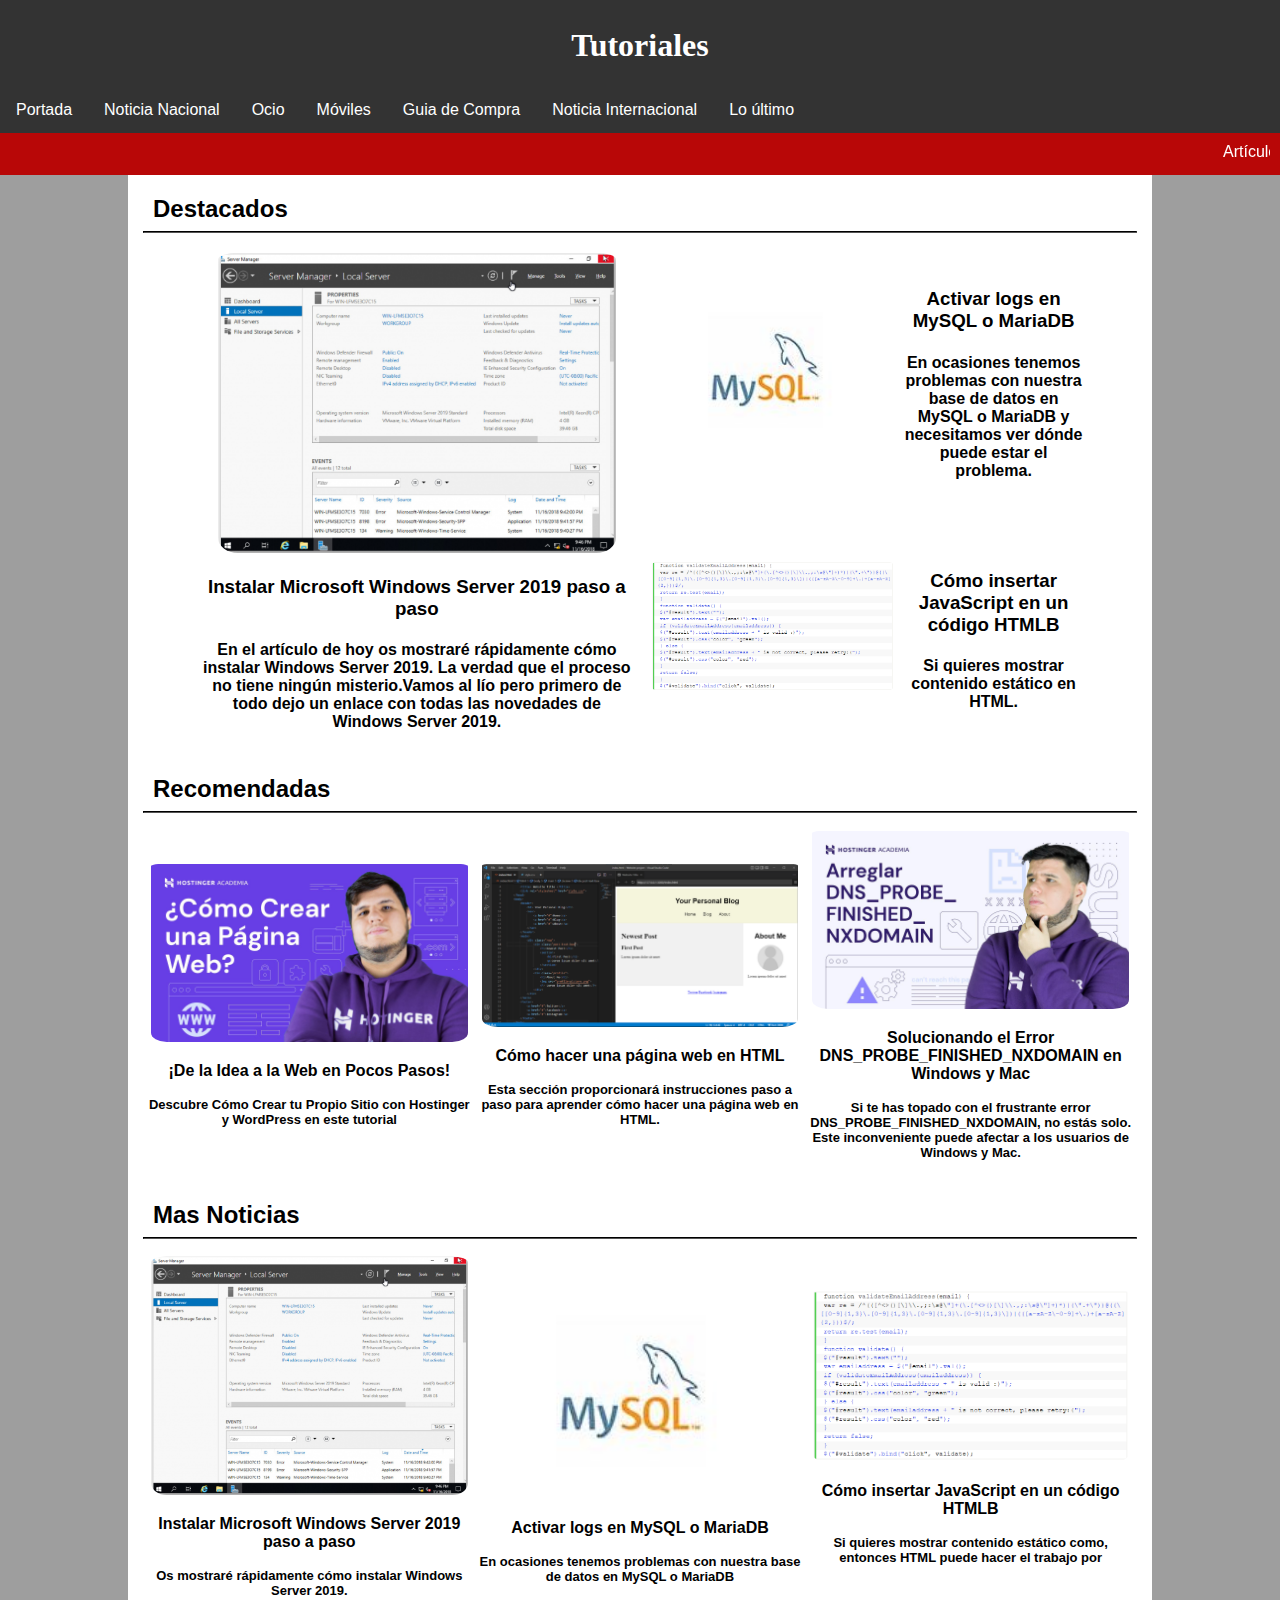
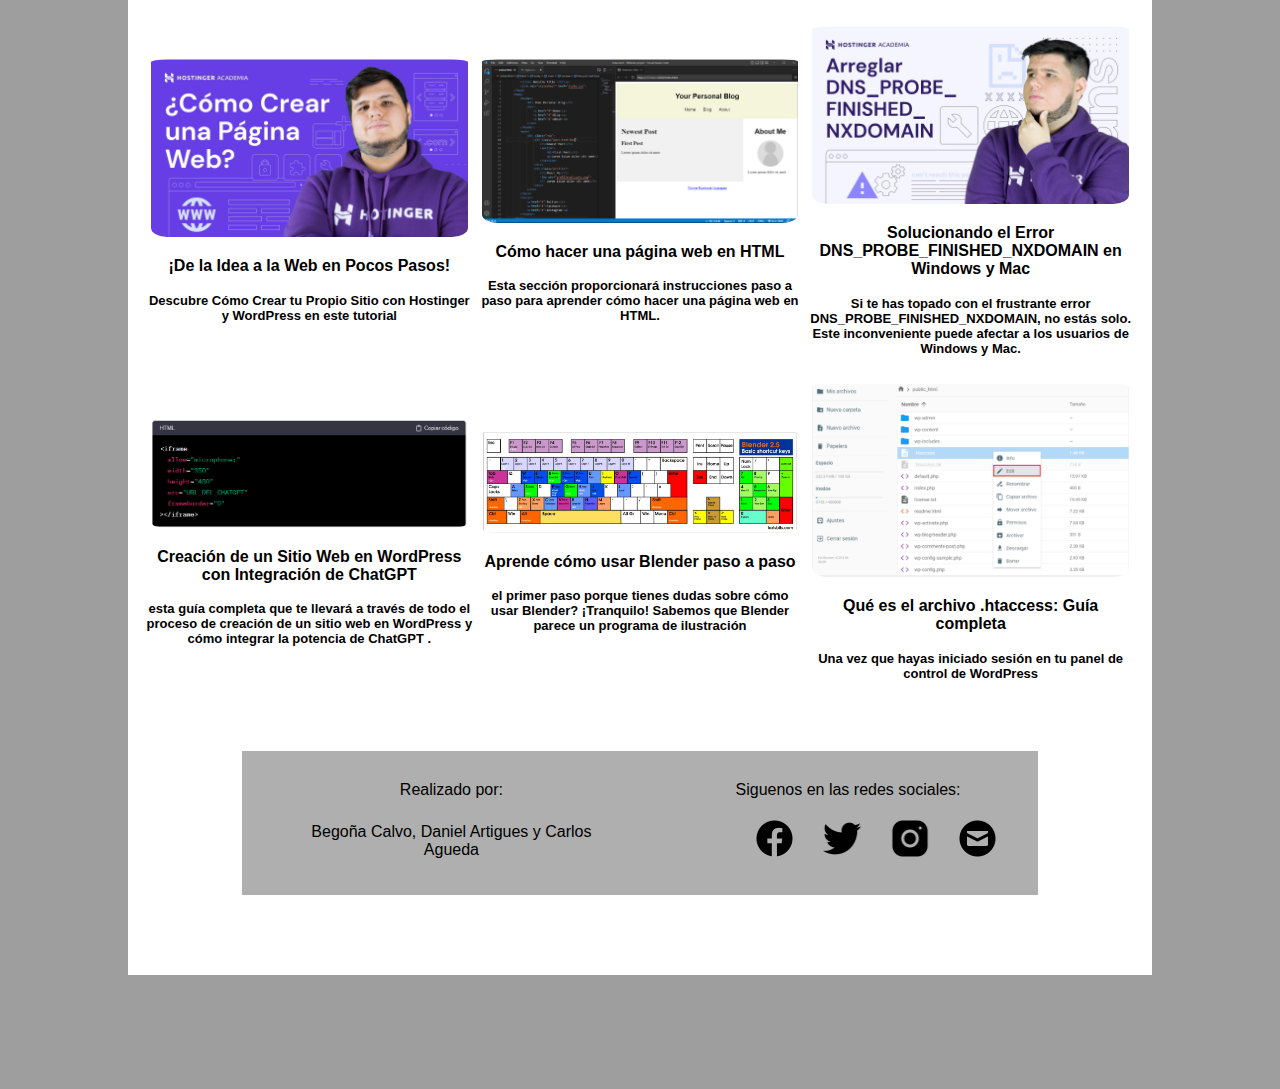
==== index.html @ 97eadc34 "primer commit" ====
<!DOCTYPE html>
<html lang="es">
<head>
  <meta charset="UTF-8">
  <link rel="stylesheet" href="./css/style.css">
  <style>
   
  </style>
</head>
<body>

  <header>
    <h1>Tutoriales</h1>
  </header>

  <ul type="none">
    <li><a href="../index.html">Portada</a></li>
    <li><a href="../nacional/index.html">Noticia Nacional</a></li>
    <li><a href="../ocio/index.html">Ocio</a></li>
    <li><a href="../moviles/index.html">Móviles</a></li>
    <li><a href="../compra/index.html">Guia de Compra</a></li>
    <li><a href="../internacional/index.html">Noticia Internacional</a></li>
    <li><a href="../lo_ultimo/index.html"> Lo último</a></li>
  </ul>
  <div class="ultima_no">
    <marquee behavior="scroll" direction="left"><a class="marca" href="./html/4ºNoticias.html">Artículo de última hora: ¡De la Idea a la Web en Pocos Pasos!</a></marquee>
  </div>


  <div class="borde">
    <div class="hoja">
      <!-- Contenido de la pagina -->
    
      <h2>Destacados</h2>
      
      <hr>
      
      <div>
        <table class="Destacados_tablas">
          <tr>
            <th rowspan="2" class="Destacadospri">
              <a href="./html/1ºNoticias.html">
              <img class="Destacadospriimg" src="./img/notias/1ºNoticias/11.png" alt="1ºimagen">
              <h3>Instalar Microsoft Windows Server 2019 paso a paso</h3>
              <h4>En el artículo de hoy os mostraré rápidamente cómo instalar Windows Server 2019. 
                La verdad que el proceso no tiene ningún misterio.Vamos al lío pero primero de 
                  todo dejo un enlace con todas las novedades de Windows Server 2019.</h4>
              </a>
            </th >
            <td class="Destacadosseg">
              <a href="./html/2ºNoticias.html">
              <img class="Destacadossegimg" src="./img/notias/2ºNoticias/10.png" alt="2ºimagen">
              <table>
              <tr>
                <h3 class="Destacadossegti1">Activar logs en MySQL o MariaDB</h3>
              </tr>
              <tr>
                <h4 class="Destacadossegti2">En ocasiones tenemos problemas con nuestra base de 
                  datos en MySQL o MariaDB y necesitamos ver dónde puede estar el problema.
                </h4> 
            </tr>
            </table>

            </a>
          </tr>
          <tr>
            <td class="Destacadosseg"> <a href="./html/3ºNoticias.html">
              <img class="Destacadossegimg" src="./img/notias/3ºNoticias/Captura14.PNG" alt="3ºimagen">
              
              <table>
                <tr>
                  <h3 class="Destacadossegti1">Cómo insertar JavaScript en un código HTMLB</h3>
                </tr>
                <tr>
                  <h4 class="Destacadossegti2"> Si quieres mostrar contenido estático en HTML.
                  </h4>
              </tr>
              </table>
            </a>  
            </td>
          </tr>
        </table>
      </div>

      <h2>Recomendadas</h2>
      
      <hr>

      <div>
        <table class="recomendadas">
          <tr>
            <th class="thmas_noticia"><a href="./html/4ºNoticias.html">
              <img class="noticiasimg" src="./img/notias/4ºNoticias/CaratulaVideo.jpg" alt="6ºimagen">
              <h3 class="noticiastit">
                ¡De la Idea a la Web en Pocos Pasos!
              </h3>
              <h4 class="noticiasdes">
                Descubre Cómo Crear tu Propio Sitio con Hostinger y WordPress en este tutorial
              </h4>
            </a>
            </th>
            <th class="thmas_noticia"> <a href="./html/5ºNoticias.html">
              <img class="noticiasimg" src="./img/notias/5ºNoticias/Captura.PNG" alt="6ºimagen">
              <h3 class="noticiastit">
                Cómo hacer una página web en HTML
              </h3>
              <h4 class="noticiasdes">
                Esta sección proporcionará instrucciones paso a paso para aprender cómo hacer una página web en <strong>HTML</strong>.
              </h4>
            </a>
            </th>
            <th class="thmas_noticia" > <a href="./html/6ºNoticias.html">
              <img class="noticiasimg" src="./img/notias/6ºNoticias/maxresdefault.jpg" alt="6ºimagen">
              <h3 class="noticiastit">
                Solucionando el Error DNS_PROBE_FINISHED_NXDOMAIN en Windows y Mac
              </h3>
              <h4 class="noticiasdes">
                Si te has topado con el frustrante error DNS_PROBE_FINISHED_NXDOMAIN, no estás solo. 
                Este inconveniente puede afectar a los usuarios de Windows y Mac.
              </h4>
            </a>
            </th>
          </tr>
        </table>
      </div>

      <h2>Mas Noticias</h2>
      
      <hr>
      
      <div>
        <table class="mas_noticias">
        <tr>
            <th class="thmas_noticia"> <a href="./html/1ºNoticias.html">
              <img class="noticiasimg" src="./img/notias/1ºNoticias/11.png" alt="1ºimagen_noticia">
              <h3 class="noticiastit">
                Instalar Microsoft Windows Server 2019 paso a paso
              </h3>
              <h4 class="noticiasdes">
                Os mostraré rápidamente cómo instalar Windows Server 2019. 
              </h4>
            </a>
            </th>
            <th class="thmas_noticia"> <a href="./html/2ºNoticias.html">
              <img class="noticiasimg" src="./img/notias/2ºNoticias/10.png" alt="6ºimagen">
              <h3 class="noticiastit">
                Activar logs en MySQL o MariaDB
              </h3>
              <h4 class="noticiasdes">
                En ocasiones tenemos problemas con nuestra base de datos en MySQL o MariaDB 
              </h4>
            </a>
            </th>
            <th class="thmas_noticia"> <a href="./html/3ºNoticias.html">
              <img class="noticiasimg" src="./img/notias/3ºNoticias/Captura14.PNG" alt="6ºimagen">
              <h3 class="noticiastit">
                Cómo insertar JavaScript en un código HTMLB
              </h3>
              <h4 class="noticiasdes">
                Si quieres mostrar contenido estático como, entonces HTML puede hacer el trabajo por 
              </h4>
            </a>
            </th>
        </tr>
        <tr>
          <th class="thmas_noticia"><a href="./html/4ºNoticias.html">
            <img class="noticiasimg" src="./img/notias/4ºNoticias/CaratulaVideo.jpg" alt="6ºimagen">
            <h3 class="noticiastit">
              ¡De la Idea a la Web en Pocos Pasos!
            </h3>
            <h4 class="noticiasdes">
              Descubre Cómo Crear tu Propio Sitio con Hostinger y WordPress en este tutorial
            </h4>
          </a>
          </th>
          <th class="thmas_noticia"> <a href="./html/5ºNoticias.html">
            <img class="noticiasimg" src="./img/notias/5ºNoticias/Captura.PNG" alt="6ºimagen">
            <h3 class="noticiastit">
              Cómo hacer una página web en HTML
            </h3>
            <h4 class="noticiasdes">
              Esta sección proporcionará instrucciones paso a paso para aprender cómo hacer una página web en <strong>HTML</strong>.
            </h4>
          </a>
          </th>
          <th class="thmas_noticia" > <a href="./html/6ºNoticias.html">
            <img class="noticiasimg" src="./img/notias/6ºNoticias/maxresdefault.jpg" alt="6ºimagen">
            <h3 class="noticiastit">
              Solucionando el Error DNS_PROBE_FINISHED_NXDOMAIN en Windows y Mac
            </h3>
            <h4 class="noticiasdes">
              Si te has topado con el frustrante error DNS_PROBE_FINISHED_NXDOMAIN, no estás solo. 
              Este inconveniente puede afectar a los usuarios de Windows y Mac.
            </h4>
          </a>
          </th>
        </tr>
        <tr>
          <th class="thmas_noticia"> <a href="./html/7ºNoticias.html">
            <img class="noticiasimg" src="./img/notias/7ºNoticias/Captura18.PNG" alt="6ºimagen">
            <h3 class="noticiastit">
              Creación de un Sitio Web en WordPress con Integración de ChatGPT
            </h3>
            <h4 class="noticiasdes">
              esta guía completa que te llevará a través de todo el proceso de creación de un sitio web en WordPress y cómo integrar la potencia de ChatGPT . 
            </h4>
          </a>
          </th>
          <th class="thmas_noticia"> <a href="./html/8ºNoticias.html">
            <img class="noticiasimg" src="./img/notias/8ºNoticias/1.png" alt="6ºimagen">
            <h3 class="noticiastit">
              Aprende cómo usar Blender paso a paso
            </h3>
            <h4 class="noticiasdes">
              el primer paso porque tienes dudas sobre cómo usar Blender? ¡Tranquilo! Sabemos que Blender parece 
              un programa de ilustración 
            </h4>
          </a>
          </th>
          <th class="thmas_noticia"> <a href="./html/9ºNoticias.html">
            <img class="noticiasimg" src="./img/notias/9ºNoticias/Captura20.PNG" alt="6ºimagen">
            <h3 class="noticiastit">
              Qué es el archivo .htaccess: Guía completa
            </h3>
            <h4 class="noticiasdes">
              Una vez que hayas iniciado sesión en tu panel de control de WordPress 
            </h4>
          </a>
          </th>
        </tr>
        </table>
      </div>

      <table id="Footer">
        <tr>
          <td class="thfooter"><span class="spanbold">Realizado por:</span></td>
          <td class="thfooter"><span class="spanbold">Siguenos en las redes sociales:</span></td>
        </tr>
        <tr>
          <td class="thfooter">Begoña Calvo, Daniel Artigues y Carlos Agueda</td>
          <td class="thfooter">
            <a href="https://es-es.facebook.com/" target="_blank"><img class="IconsFF" src="./img/index/icons8-facebook-90.png" alt="Facebook Icono"></a>
            <a href="https://twitter.com/" target="_blank"><img class="IconsFooter" src="./img/index/icons8-twitter-90.png" alt="Icono Twitter"></a>
            <a href="https://www.instagram.com/" target="_blank"><img class="IconsFooter" src="./img/index/icons8-instagram-90.png" alt="Icono Instgram"></a>
            <a href="mailto:Info@Tutoriales.com"><img class="IconsFooter" src="./img/index/icons8-mail-90.png" alt="Icono Mail"></a>
          </td>
        </tr>
      </table>

    </div>
  </div>

</body>
</html>
---- css/style.css ----
body {
    margin: 0;
    padding: 0;
    font-family: Arial, sans-serif;
  }


h1{
  font-family: 'Times New Roman', Times, serif;
  padding-top: 5px;
  
}
/* BORDES */
.hoja {
    background-color: white;
    margin-left: 10%;
    margin-right: 10%;
    margin-bottom: 25px;
    padding-left: 15px;
    padding-right: 15px;
    padding-bottom: 30px;
  }
  .borde {
    background-color:#6363639e;
    overflow: hidden;
    padding-bottom: 7%;
  }



/* MENU */
header {
    background-color: #333;
    color: white;
    text-align: center;
    padding: 1px;
  }

  ul {
    margin: 0;
    padding: 0;
    overflow: hidden;
    background-color: #333;
  }

  li {
    float: left;
  }

  li a {
    display: block;
    color: white;
    text-align: center;
    padding: 14px 16px;
    text-decoration: none;
  }

  li a:hover {
    background-color: #111;
  }

  .ultima_no {
    color: white;
    background-color:#b80707;
    text-align: center;
    padding: 10px;
  }
  .marca {
  color: white;
    background-color:#b80707;
    text-align: center;
    text-decoration: none;

  }
/* DESTACADOS */
.Destacados_tablas {
    text-align: center;
    width: 90%;
    margin-left: 5%;
    margin-right: 5%;
}
.Destacadospri{
    width: 50%;
  }
        .Destacadospriimg{
        width: 90%; 
        padding-top: 2%;
        height: 100%;
        }  

.Destacadosseg{
        
  
    }
        .Destacadossegimg{
        float: left;
        width: 55%;
        padding: 2%;
        border-radius: 10%;
        }

        .Destacadossegti1{
    
        }

        .Destacadossegti2{
   
        }

 
/* RECOMENDADAS Y MAS NOTICIAS */
.recomendadas{
    width: 100%;
    
}
.recomendadaimg{
    width: 90%;
    padding-top: 2%;
    

}

.recomendadatit{
   
   
}

.recomendadades{
   
}



.mas_noticias{
    width: 100%; 
}
.noticiasimg{
    width: 97%;
    padding-top: 2%;

}

.noticiastit{
    
    font-size: medium;
}

.noticiasdes{
  font-weight: bold;
   font-size: small;
}

.thmas_noticia{
width: 33%;
}

/* TABLAS */

table{
  width: 100%;
}
/* IMAGENES */
img{
    border-radius: 5%;
}


/*ENCABEZADO*/
h2 {
    padding: 0px;
    margin: 0px;
    padding-top: 20px;
    padding-left: 10px;
  }



/* PIE DE PAGINA*/
.pie{
  margin-top: 100px;
 
 
}

hr{
  border-color:rgb(0, 0, 0);
}

/*1ºNoticia*/
.notiimg1{
  width: 50%;
  border-radius: 0%;
}
a {
  text-decoration: none;
  color: black;
}
.botondiv1{
  display: inline-block;
  margin-top: 3%;
  margin-left:35%;
  padding: 10px 20px;
  text-align: center;
  background-color: #db3434;
  border-radius: 5px;
}
#botontext{
  text-decoration: none;
  font-size: 16px;
  color: #ffffff;
  text-align: center;
}
.botondiv:hover {
  background-color: #b93029;
    }
.botondiv1:hover {
  background-color: #b93029;
    }
    .botondiv {
      display: inline-block;
      margin-left: 10%;
      margin-top: 3%;
      padding: 10px 20px;
      text-align: center;
      background-color: #db3434;
      border-radius: 5px;
      }

      tr th:hover {
        background-color: gray;
      }

      tr td:hover {
        background-color: gray;
      }
      #Footer{
        width: 80%;
        margin-left: 10%;
        margin-right: 10%;
        margin-bottom: 5%;
        margin-top:5%;
        background-color: #afafaf;
        width: 80%;
        text-align: center;
        padding-top: 2%;
        padding-bottom: 2%;
      }
      .thfooter{
        padding-left: 5%;
        padding-top: 1%;
        padding-bottom: 1%;
      }
      .IconsFooter{
        width: 12%;
        padding-right: 5%;
      }
      .IconsFF{
        width: 12%;
        padding-left:20%;
        padding-right:5%;
      }

      #Footer:hover{
        background-color: #afafaf;
      }
      .thfooter:hover{
        background-color: #afafaf;
      }
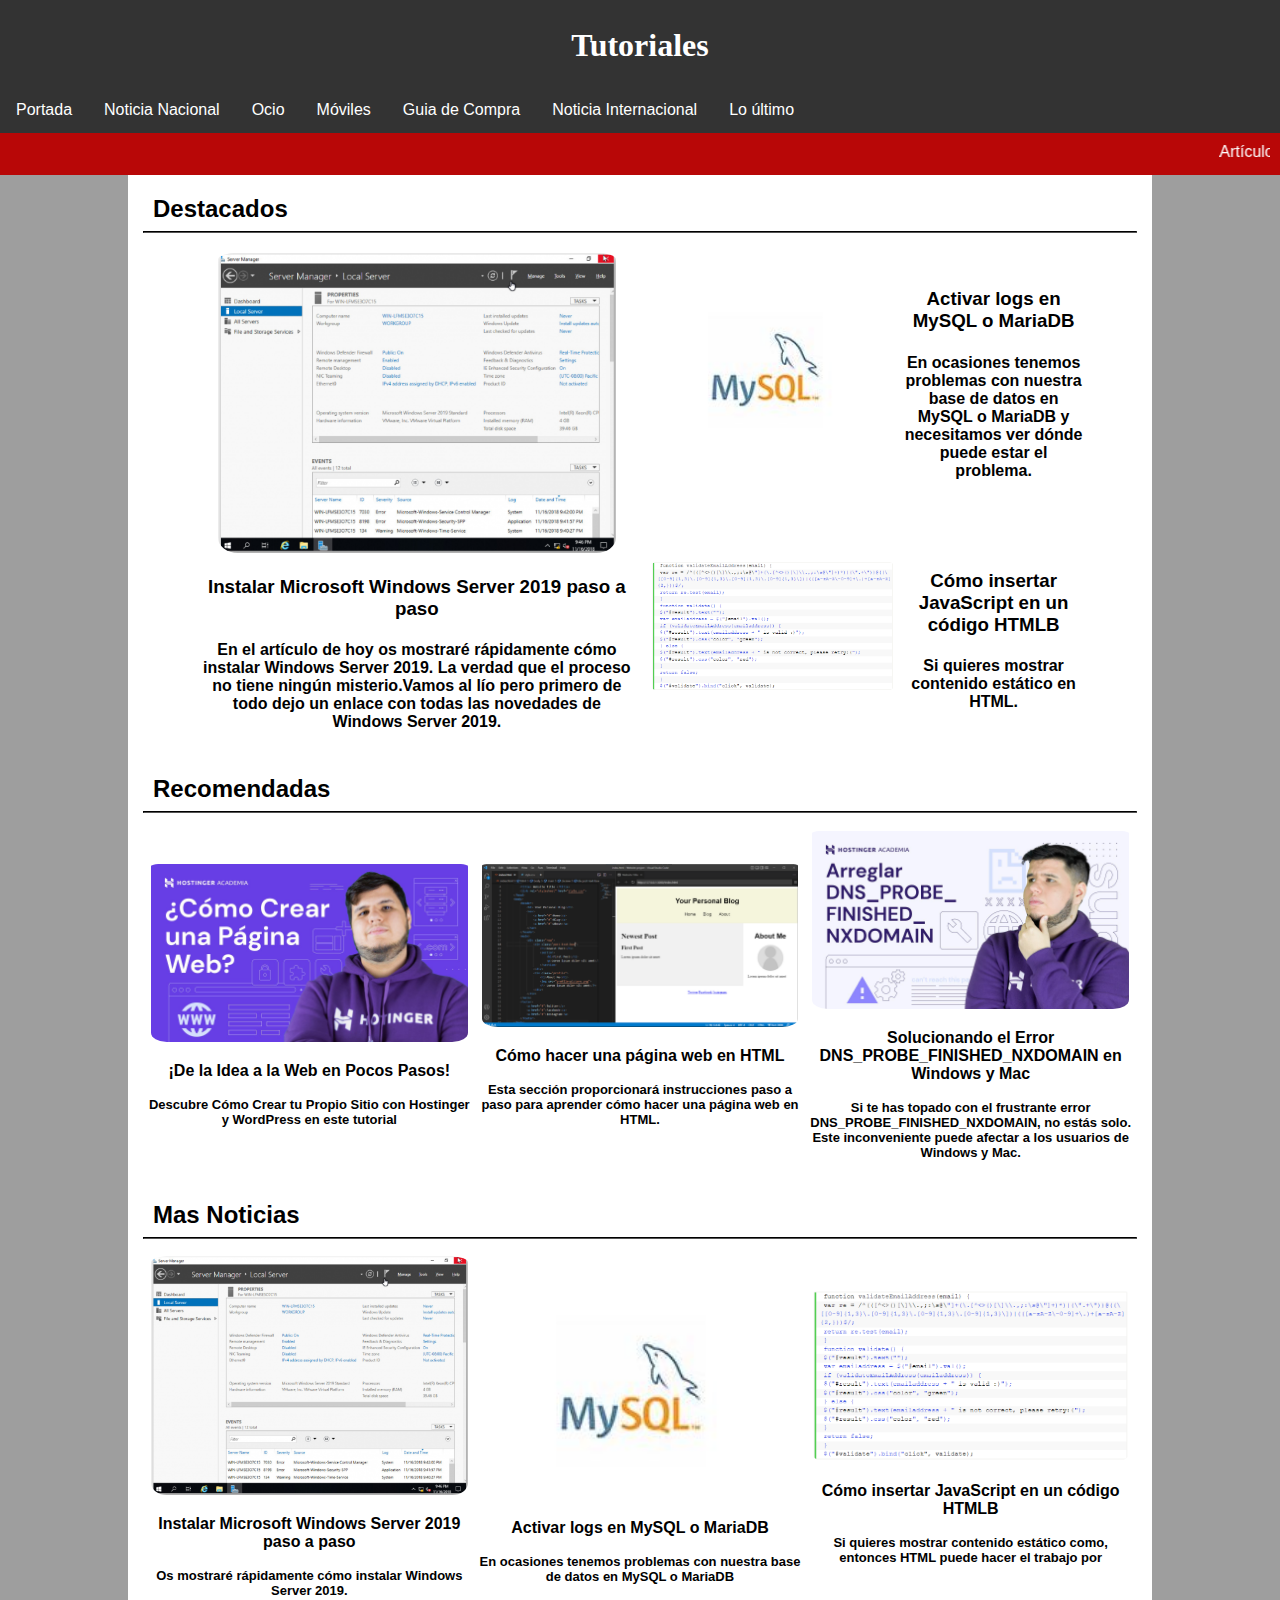
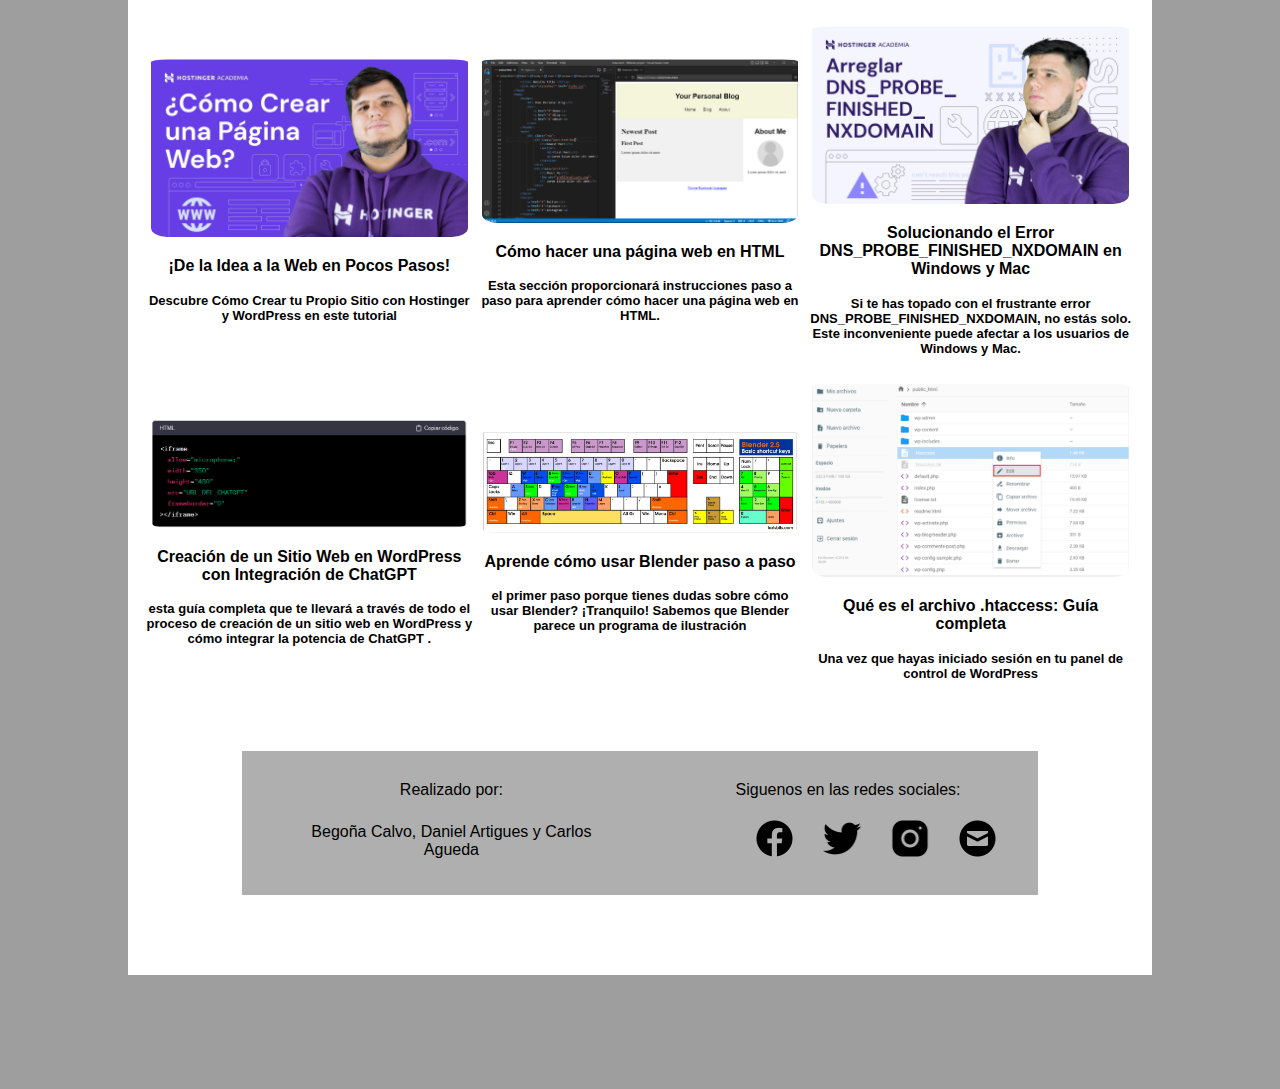
==== commit 4c615b64: "Update index.html" ====
--- a/index.html
+++ b/index.html
@@ -11,6 +11,7 @@
 
   <header>
     <h1>Tutoriales</h1>
+    <!--Aqui poner tu nombre en un h1 un texto en p lo importante dentro de header y luego de realizarlo vorar lo comentado-->
   </header>
 
   <ul type="none">
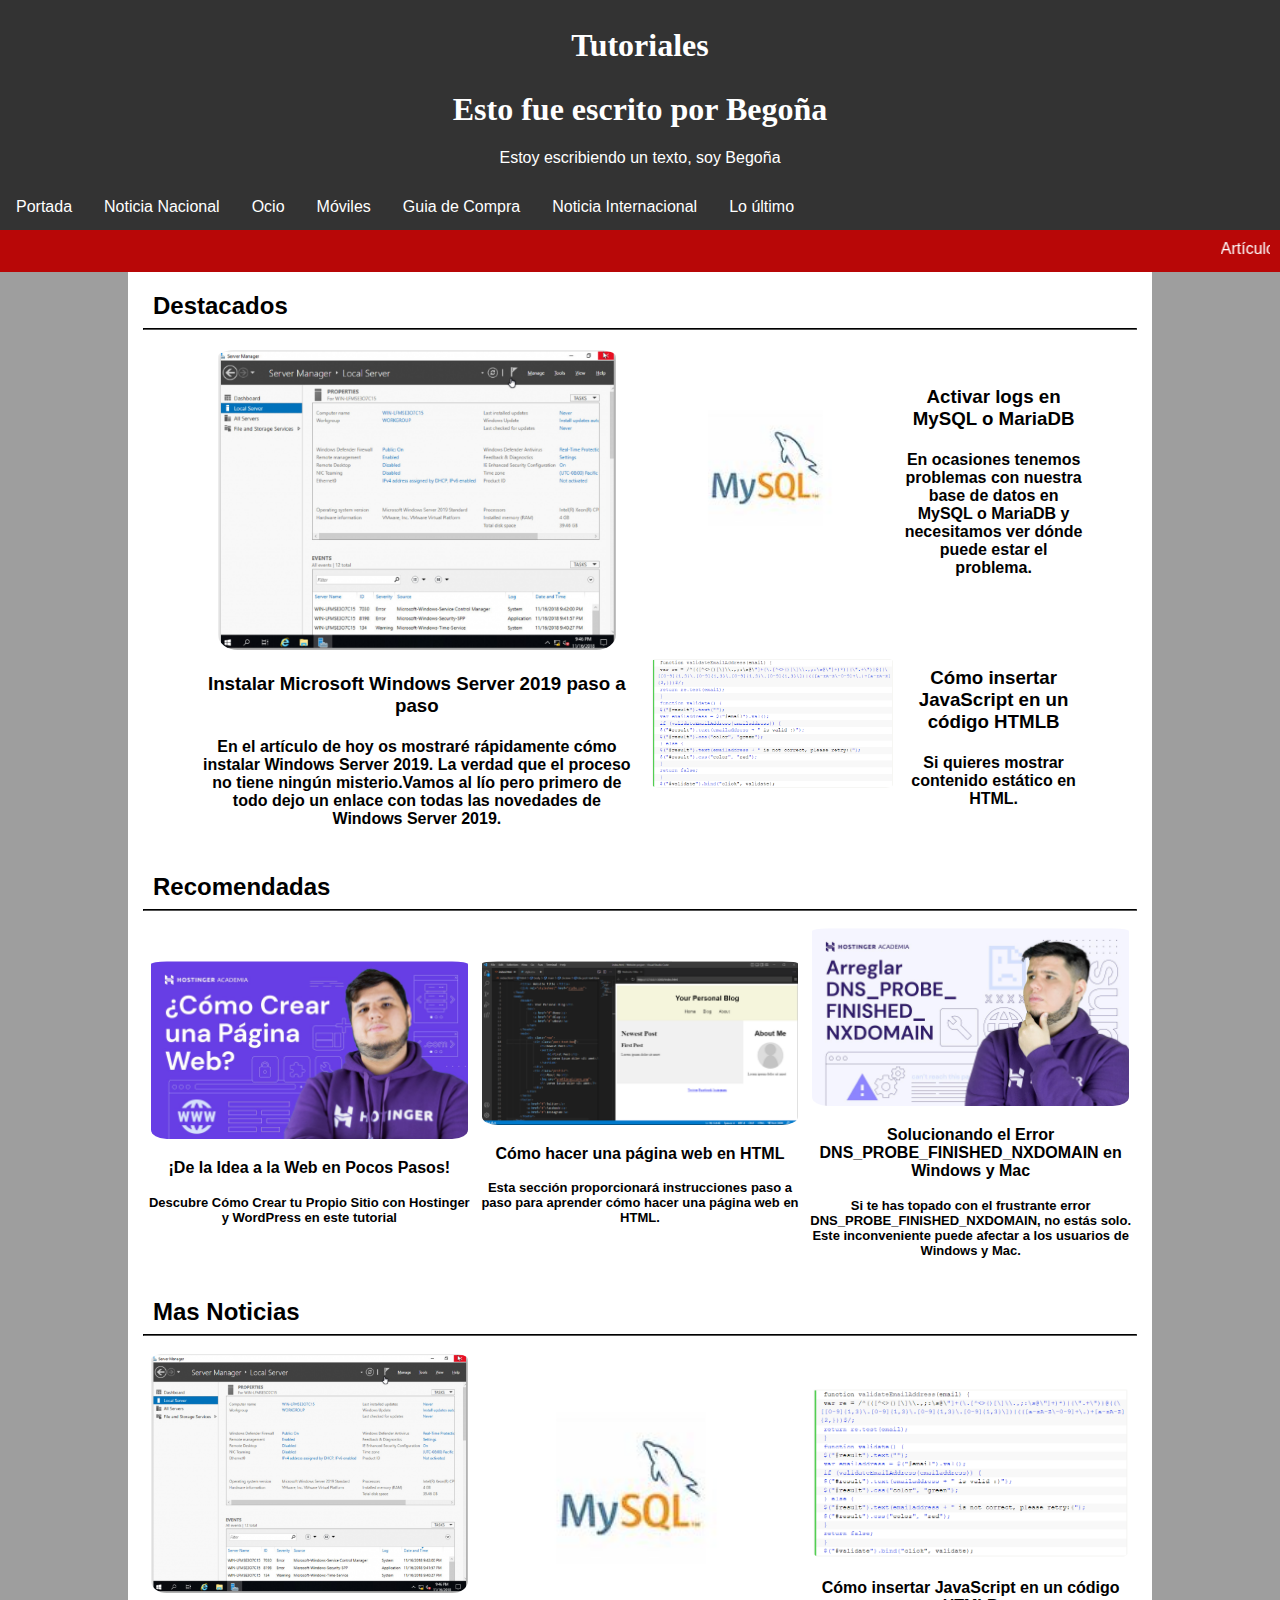
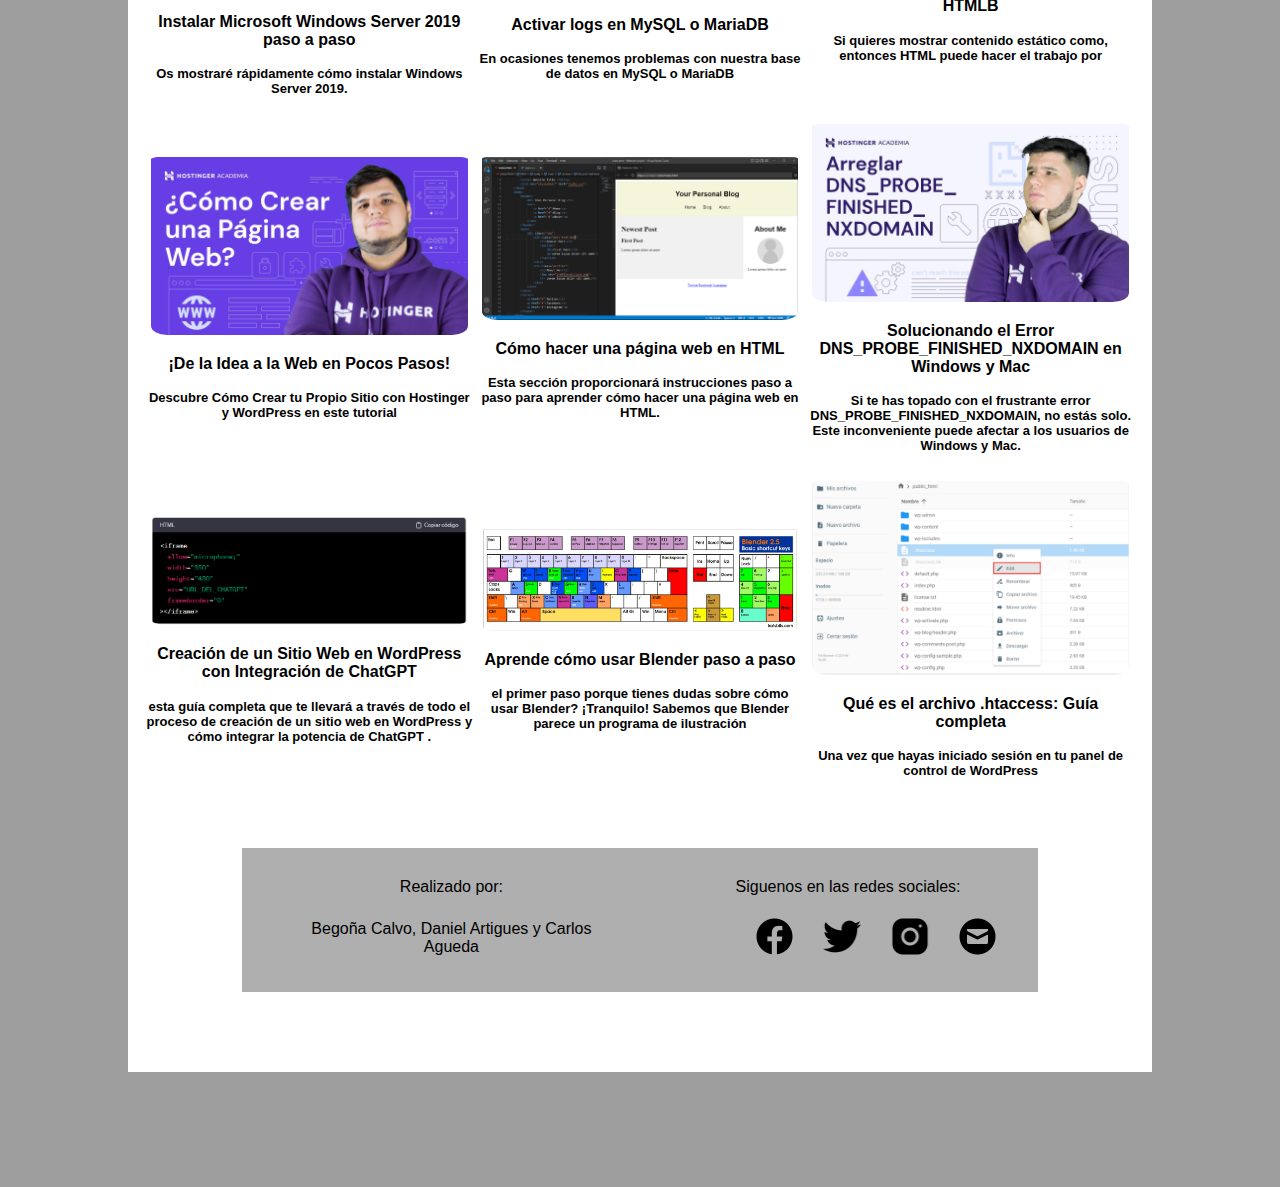
==== commit 70d98548: "soy begoña" ====
--- a/index.html
+++ b/index.html
@@ -11,6 +11,8 @@
 
   <header>
     <h1>Tutoriales</h1>
+    <h1> Esto fue escrito por Begoña</h1>
+    <p>Estoy escribiendo un texto, soy Begoña<p>
     <!--Aqui poner tu nombre en un h1 un texto en p lo importante dentro de header y luego de realizarlo vorar lo comentado-->
   </header>
 
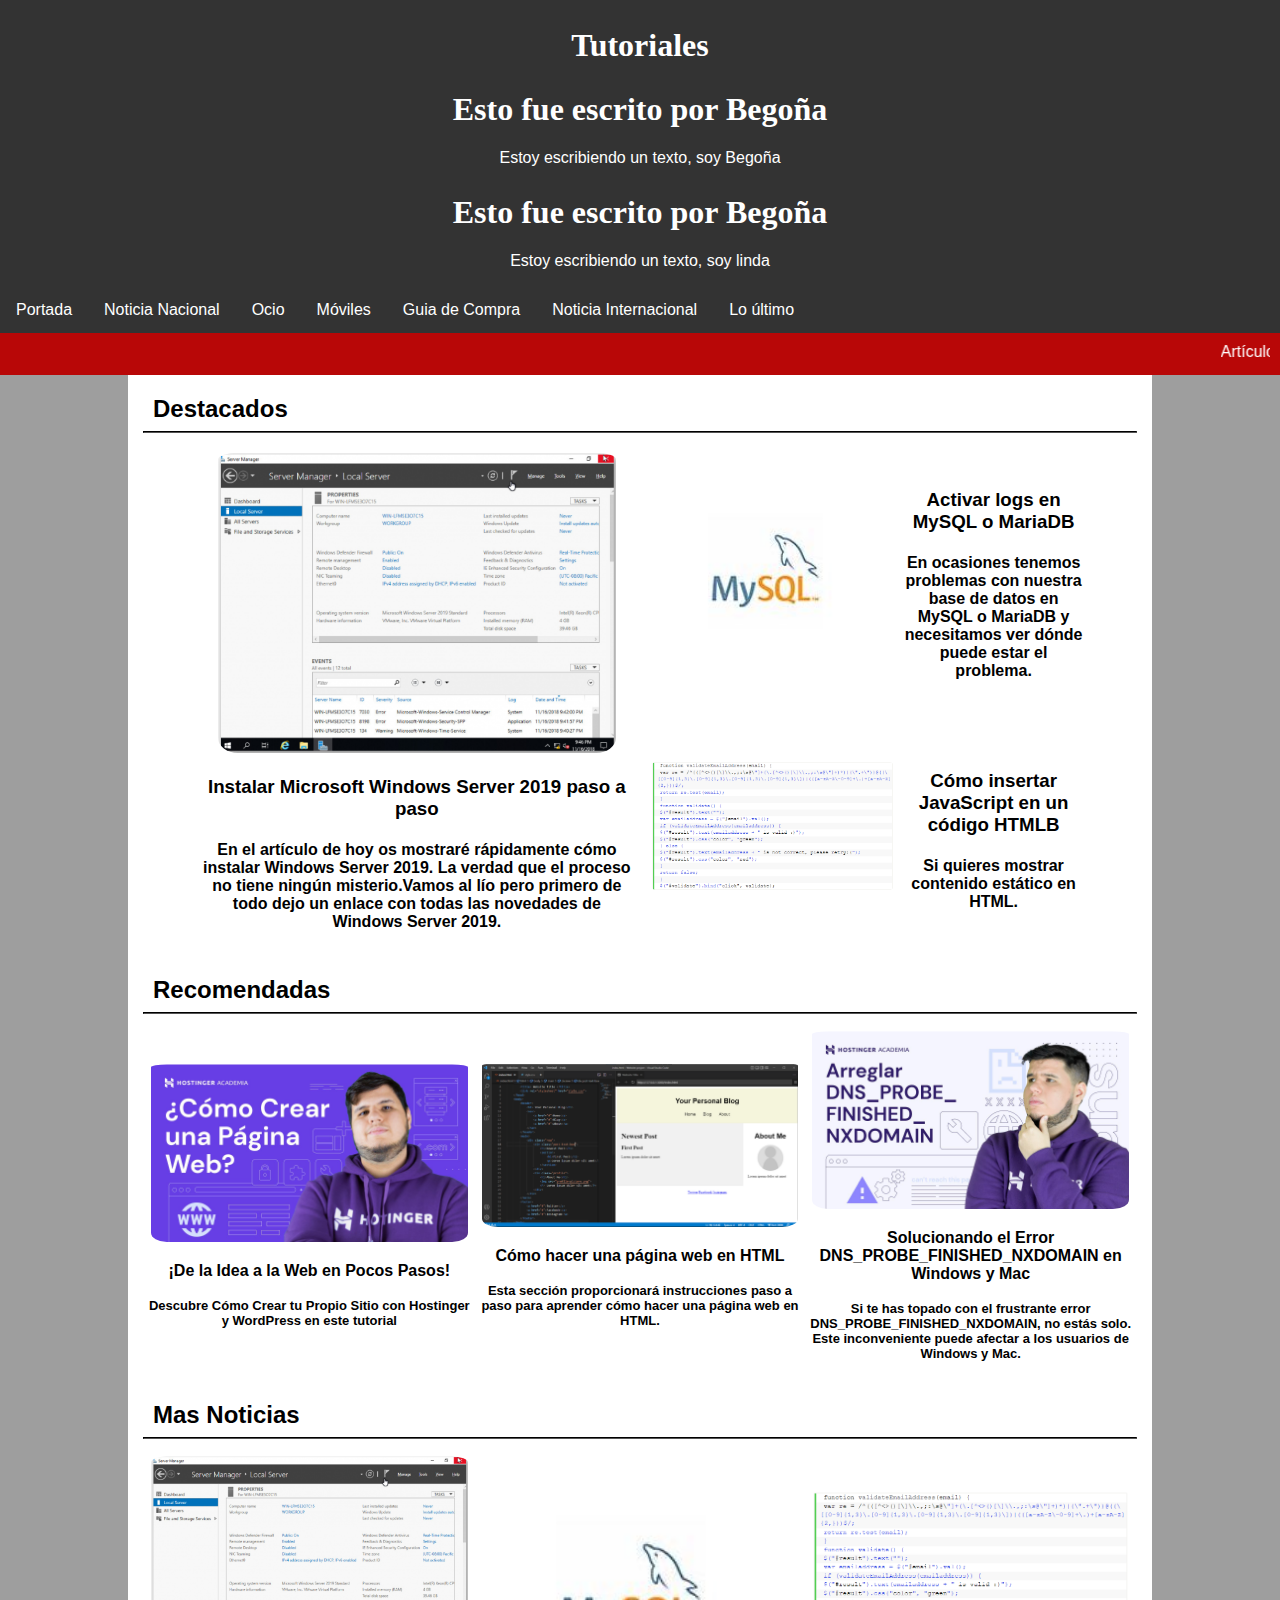
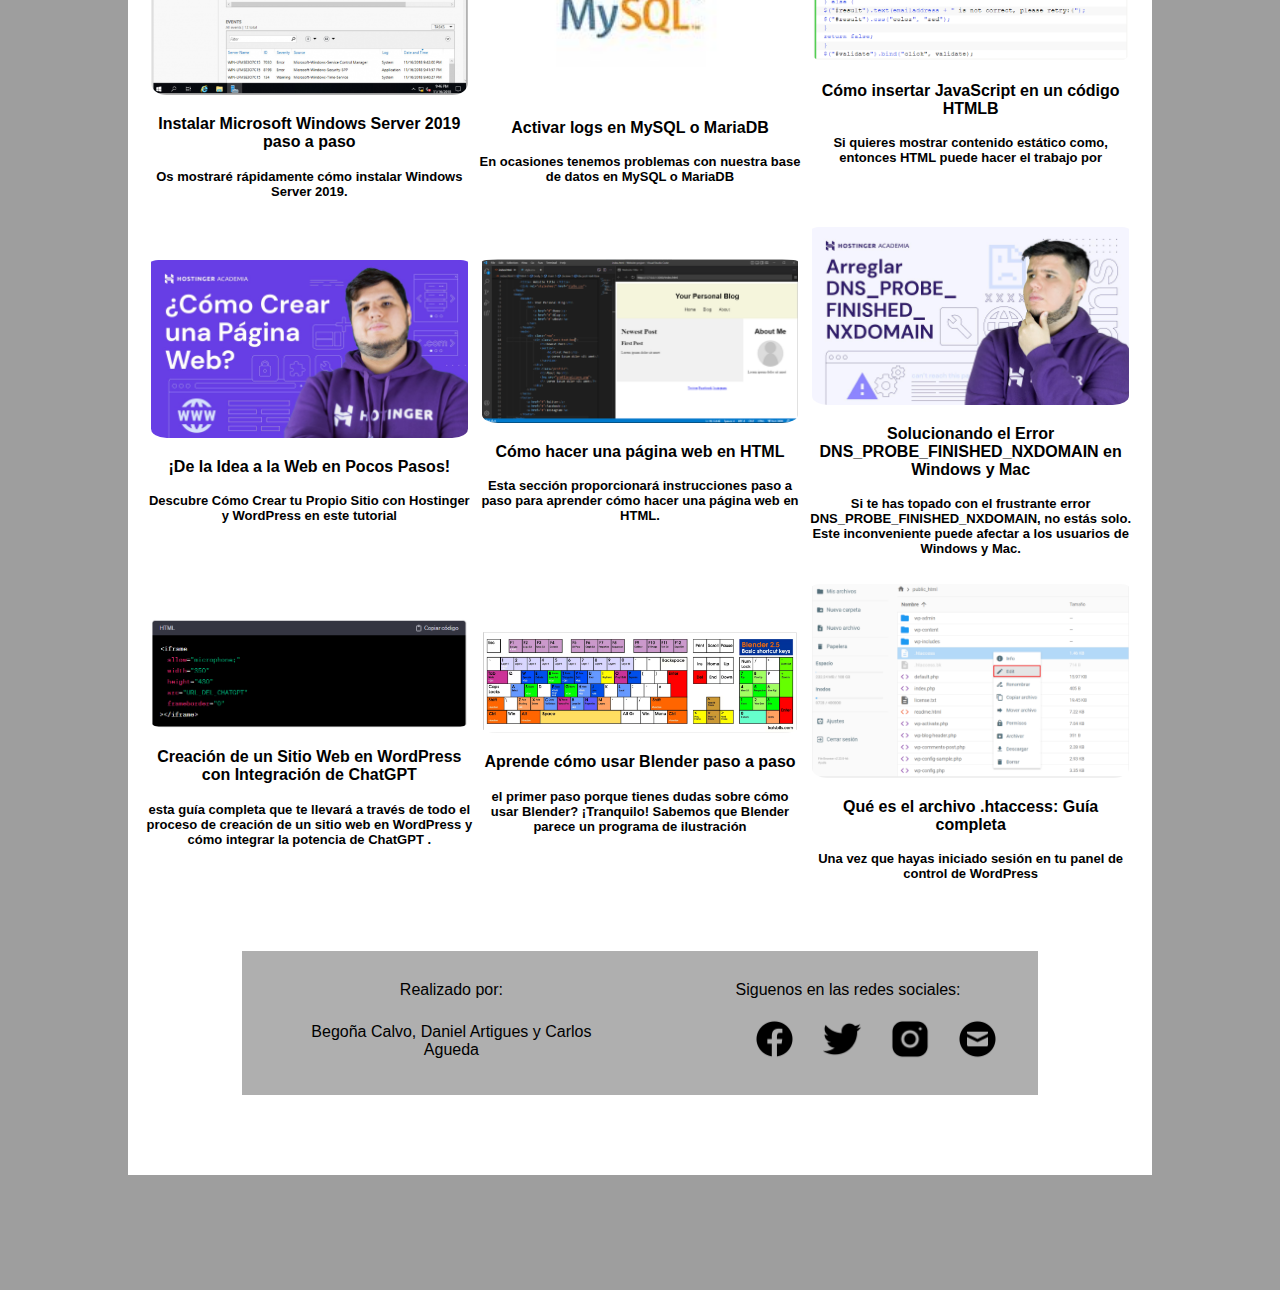
==== commit c881b04e: "Update index.html" ====
--- a/index.html
+++ b/index.html
@@ -13,6 +13,8 @@
     <h1>Tutoriales</h1>
     <h1> Esto fue escrito por Begoña</h1>
     <p>Estoy escribiendo un texto, soy Begoña<p>
+      <h1> Esto fue escrito por Begoña</h1>
+    <p>Estoy escribiendo un texto, soy linda<p>
     <!--Aqui poner tu nombre en un h1 un texto en p lo importante dentro de header y luego de realizarlo vorar lo comentado-->
   </header>
 
